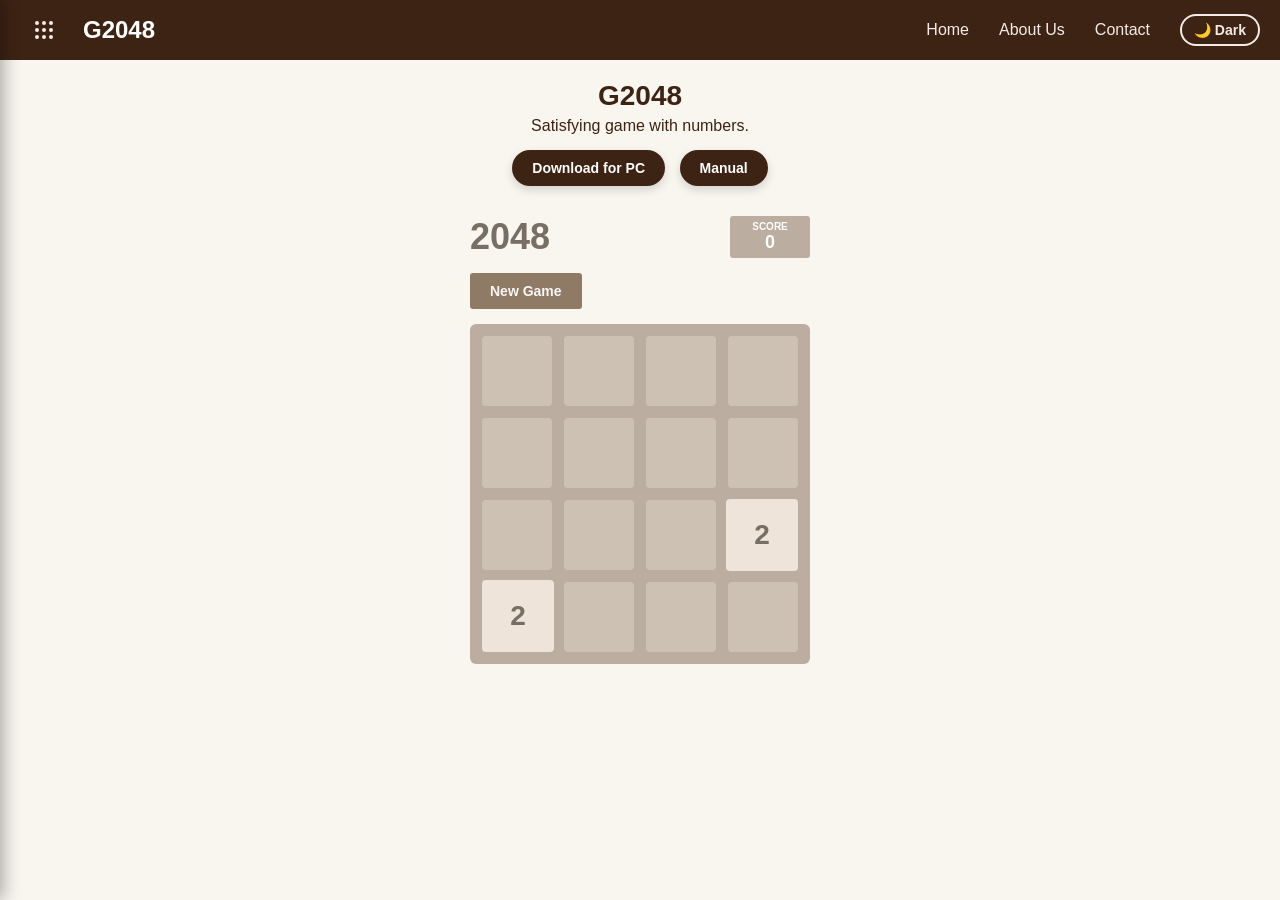
==== index.html @ 8008f823 "Update index.html" ====
<!DOCTYPE html>
<html lang="en">
<head>
    <meta charset="UTF-8">
    <meta name="viewport" content="width=device-width, initial-scale=1.0, maximum-scale=1.0, user-scalable=no">
    <title>G2048</title>
    <style>
        :root {
            --bg-color: #f9f6f0;       
            --text-color: #3d2314;     
            --navbar-bg: #3d2314;      
            --navbar-text: #f5ebe6;    
            --sidebar-bg: #ffffff;    
            --hover-color: #52301c;    
            --main-btn-bg: #3d2314;
            --main-btn-text: #ffffff;
        }

        body.dark-theme {
            --bg-color: #1a120b;       
            --text-color: #f5ebe6;     
            --navbar-bg: #110a05;      
            --navbar-text: #d5c3b7;    
            --sidebar-bg: #251a11;    
            --hover-color: #3d2314;    
            --main-btn-bg: #f5ebe6;
            --main-btn-text: #1a120b;
        }

        * {
            margin: 0;
            padding: 0;
            box-sizing: border-box;
            font-family: 'Segoe UI', Tahoma, Geneva, Verdana, sans-serif;
            transition: background-color 0.3s, color 0.3s, border-color 0.3s; 
        }

        body {
            background-color: var(--bg-color);
            overflow-x: hidden; 
            /* Prevents pull-to-refresh and accidental scrolling bounces on mobile browsers */
            touch-action: manipulation;
        }

        /* Top Navigation Bar */
        .navbar {
            background-color: var(--navbar-bg); 
            display: flex;
            align-items: center;
            padding: 0 20px;
            height: 60px;
            position: relative;
            z-index: 100; 
        }

        .logo {
            color: #ffffff; 
            font-size: 24px;
            font-weight: bold;
            margin-right: auto;
            text-decoration: none;
        }

        .nav-links {
            display: flex;
            list-style: none;
            align-items: center;
        }

        .nav-links a {
            color: var(--navbar-text);
            text-decoration: none;
            padding: 20px 15px;
            display: block;
            font-size: 16px;
        }

        .nav-links a:hover {
            background-color: var(--hover-color);
        }

        .theme-toggle-btn {
            background: none;
            border: 2px solid var(--navbar-text);
            color: var(--navbar-text);
            padding: 6px 12px;
            border-radius: 20px;
            cursor: pointer;
            font-size: 14px;
            margin-left: 15px;
            font-weight: bold;
        }

        .theme-toggle-btn:hover {
            background-color: var(--navbar-text);
            color: var(--navbar-bg);
        }

        /* Nine-Dot Button */
        .nine-dot-button {
            display: grid;
            grid-template-columns: repeat(3, 4px);
            gap: 3px;
            padding: 22px 15px; 
            margin-right: 15px; 
            cursor: pointer;
            position: relative;
            z-index: 140; 
        }

        .nine-dot-button span {
            width: 4px;
            height: 4px;
            background-color: var(--navbar-text);
            border-radius: 50%;
            display: inline-block;
        }

        /* Sidebar Menu */
        .dropdown-content {
            position: fixed;
            top: 0;
            left: 0;
            width: 260px;
            height: 100vh; 
            background-color: var(--sidebar-bg);
            box-shadow: 4px 0px 16px rgba(0,0,0,0.3);
            padding-top: 80px; 
            z-index: 130; 
            transform: translateX(-100%);
            transition: transform 0.4s ease; 
        }

        .dropdown-content.open {
            transform: translateX(0);
        }

        .dropdown-content a {
            color: var(--text-color);
            padding: 15px 25px;
            display: block;
            text-decoration: none;
            font-size: 18px;
        }

        .dropdown-content a:hover {
            background-color: var(--hover-color);
            color: #ffffff;
        }

        .dropdown-content a.download-btn {
            background-color: #52301c;
            color: #ffffff;
            text-align: center;
            font-weight: bold;
            margin: 15px 25px;
            padding: 12px;
            border-radius: 4px;
        }

        /* Overlay */
        .menu-overlay {
            position: fixed;
            top: 0;
            left: 0;
            width: 100vw;
            height: 100vh;
            background-color: rgba(0, 0, 0, 0.2); 
            backdrop-filter: blur(8px); 
            z-index: 120; 
            opacity: 0;
            pointer-events: none; 
            transition: opacity 0.4s ease;
        }

        .menu-overlay.show {
            opacity: 1;
            pointer-events: auto; 
        }

        /* Content Container */
        .content {
            padding: 20px 10px;
            text-align: center;
            color: var(--text-color);
        }

        .content h1 {
            font-size: 28px;
            margin-bottom: 5px;
        }

        .content p {
            font-size: 16px;
            margin-bottom: 15px;
        }

        .main-download-btn {
            display: inline-block;
            background-color: var(--main-btn-bg);
            color: var(--main-btn-text);
            text-decoration: none;
            font-size: 14px;
            font-weight: bold;
            padding: 10px 20px;
            border-radius: 30px;
            box-shadow: 0 4px 10px rgba(0,0,0,0.15);
            transition: transform 0.2s, background-color 0.3s;
            margin: 0 5px 20px 5px;
        }

        .main-download-btn:hover {
            transform: translateY(-2px);
            box-shadow: 0 6px 14px rgba(0,0,0,0.2);
        }

        /* --- 2048 Game Styling Area --- */
       /* --- Keep your root variables, navbar, and sidebar exactly the same --- */

.game-container {
    width: 100%;
    max-width: 360px;
    margin: 10px auto;
    position: relative;
    text-align: left;
    padding: 0 10px;
}

.game-header {
    display: flex;
    justify-content: space-between;
    align-items: center;
    margin-bottom: 15px;
}

.title {
    font-size: 36px;
    font-weight: bold;
    color: #776e65;
}

.score-container {
    background: #bbada0;
    padding: 5px 15px;
    border-radius: 3px;
    text-align: center;
    color: white;
    min-width: 80px;
}

.score-label {
    font-size: 10px;
    font-weight: bold;
}

#score {
    font-size: 18px;
    font-weight: bold;
}

#restart-btn, #retry-btn {
    background: #8f7a66;
    color: #f9f6f2;
    border: none;
    border-radius: 3px;
    padding: 10px 20px;
    font-weight: bold;
    cursor: pointer;
    margin-bottom: 15px;
    font-size: 14px;
}

/* --- Fixed Aspect Ratio Grid Setup --- */
.grid-wrapper {
    position: relative;
    width: 100%;
    padding-bottom: 100%; 
}

.grid-container {
    position: absolute;
    top: 0;
    left: 0;
    width: 100%;
    height: 100%;
    background: #bbada0;
    border-radius: 6px;
    padding: 12px; /* Fixed padding for consistent math */
    display: grid;
    grid-template-columns: repeat(4, 1fr);
    grid-template-rows: repeat(4, 1fr);
    gap: 12px; /* Fixed gaps prevent float calculation errors */
}

.grid-cell {
    background: rgba(238, 228, 218, 0.35);
    border-radius: 4px;
    width: 100%;
    height: 100%;
}

/* The container must overlay perfectly on top of the grid spacing layout */
.tile-container {
    position: absolute;
    top: 12px;
    left: 12px;
    right: 12px;
    bottom: 12px;
    z-index: 5;
    pointer-events: none;
}

.tile {
    position: absolute;
    /* Percentages here are calculated relative to the .tile-container box, NOT the tile itself! */
    width: 22.75%; 
    height: 22.75%;
    border-radius: 4px;
    display: flex;
    justify-content: center;
    align-items: center;
    font-size: 28px;
    font-weight: bold;
    
    /* Using top/left percentages paired with normal transforms keeps tracking bulletproof */
    transition: top 180ms ease-in-out, left 180ms ease-in-out;
    animation: appear 160ms ease-in-out;
    will-change: top, left;
}

.tile-pop {
    animation: pop 140ms ease-in-out;
}

/* Colors styling */
.tile-2 { background: #eee4da; color: #776e65; }
.tile-4 { background: #ede0c8; color: #776e65; }
.tile-8 { background: #f2b179; color: #f9f6f2; }
.tile-16 { background: #f59563; color: #f9f6f2; }
.tile-32 { background: #f67c5f; color: #f9f6f2; }
.tile-64 { background: #f65e3b; color: #f9f6f2; }
.tile-128 { background: #edcf72; color: #f9f6f2; }
.tile-256 { background: #edcc61; color: #f9f6f2; }
.tile-512 { background: #edc850; color: #f9f6f2; }
.tile-1024 { background: #edc53f; color: #f9f6f2; font-size: 22px; }
.tile-2048 { background: #edc22e; color: #f9f6f2; font-size: 22px; }

#game-over {
    position: absolute;
    top: 0;
    left: 0;
    width: 100%;
    height: 100%;
    background: rgba(238, 228, 218, 0.85);
    z-index: 20;
    display: flex;
    flex-direction: column;
    justify-content: center;
    align-items: center;
    border-radius: 6px;
}

#game-over.hidden {
    display: none;
}

#game-over p {
    font-size: 32px;
    font-weight: bold;
    color: #776e65;
    margin-bottom: 20px;
}

@keyframes appear {
    0% { opacity: 0; transform: scale(0.5); }
    100% { opacity: 1; transform: scale(1); }
}

@keyframes pop {
    0% { transform: scale(1); }
    50% { transform: scale(1.15); }
    100% { transform: scale(1); }
}
    </style>
</head>
<body>

    <div class="menu-overlay" id="menuOverlay"></div>

    <div class="dropdown-content" id="sideMenu">
        <h3>Sidebar</h3>
        <a href="DownloadPC.html" class="download-btn">Download for PC</a>
        <a href="#">Dark Chocolate</a>
        <a href="#">Milk Chocolate</a>
        <a href="#">White Chocolate</a>
        <a href="G2048" download="G2048">Source code</a>
    </div>

    <nav class="navbar">
        <div class="nine-dot-button" id="menuBtn">
            <span></span><span></span><span></span>
            <span></span><span></span><span></span>
            <span></span><span></span><span></span>
        </div>

        <a href="index.html" class="logo">G2048</a>
        
        <ul class="nav-links">
            <li><a href="index.html">Home</a></li>
            <li><a href="#">About Us</a></li>
            <li><a href="#">Contact</a></li>
        </ul>

        <button class="theme-toggle-btn" id="themeToggle">🌙 Dark</button>
    </nav>

    <main class="content">
        <h1>G2048</h1>
        <p>Satisfying game with numbers.</p>
        
        <a href="DownloadPC.html" class="main-download-btn">Download for PC</a>
        <a href="G2028 instruction Manual.docx" class="main-download-btn">Manual</a>

        <div class="game-container">
            <div class="game-header">
                <div class="title">2048</div>
                <div class="score-container">
                    <div class="score-label">SCORE</div>
                    <div id="score">0</div>
                </div>
            </div>
            
            <button id="restart-btn">New Game</button>

            <div class="grid-wrapper">
                <div id="game-over" class="hidden">
                    <p>Game Over!</p>
                    <button id="retry-btn">Try Again</button>
                </div>

                <div class="grid-container">
                    <div class="grid-cell"></div><div class="grid-cell"></div><div class="grid-cell"></div><div class="grid-cell"></div>
                    <div class="grid-cell"></div><div class="grid-cell"></div><div class="grid-cell"></div><div class="grid-cell"></div>
                    <div class="grid-cell"></div><div class="grid-cell"></div><div class="grid-cell"></div><div class="grid-cell"></div>
                    <div class="grid-cell"></div><div class="grid-cell"></div><div class="grid-cell"></div><div class="grid-cell"></div>
                    
                    <div class="tile-container" id="tile-container"></div>
                </div>
            </div>
        </div>
    </main>

    <script>
        document.addEventListener('DOMContentLoaded', () => {
            // --- UI Elements ---
            const menuBtn = document.getElementById('menuBtn');
            const sideMenu = document.getElementById('sideMenu');
            const menuOverlay = document.getElementById('menuOverlay');
            const themeToggle = document.getElementById('themeToggle');

            menuBtn.addEventListener('click', (e) => {
                sideMenu.classList.toggle('open');
                menuOverlay.classList.toggle('show');
                e.stopPropagation();
            });

            menuOverlay.addEventListener('click', () => {
                sideMenu.classList.remove('open');
                menuOverlay.classList.remove('show');
            });

            themeToggle.addEventListener('click', () => {
                document.body.classList.toggle('dark-theme');
                themeToggle.textContent = document.body.classList.contains('dark-theme') ? '☀️ Light' : '🌙 Dark';
            });

            // --- Game Configuration Engine ---
            const scoreDisplay = document.getElementById('score');
    const restartBtn = document.getElementById('restart-btn');
    const retryBtn = document.getElementById('retry-btn');
    const gameOverScreen = document.getElementById('game-over');
    const tileContainer = document.getElementById('tile-container');

    let board = Array(16).fill(0);
    let score = 0;
    let tileIdCounter = 0;
    let currentTilesMap = {}; 
    let isMoving = false;

    // Fixed positional grid stepping logic 
    function getTilePositionPercent(index) {
        const row = Math.floor(index / 4);
        const col = index % 4;
        return {
            left: col * 25.75,
            top: row * 25.75
        };
    }

    function startGame() {
        gameOverScreen.classList.add('hidden');
        board = Array(16).fill(0);
        score = 0;
        scoreDisplay.innerText = 0;
        tileContainer.innerHTML = '';
        currentTilesMap = {};
        isMoving = false;
        generateTile();
        generateTile();
        renderBoard();
    }

    function generateTile() {
        const emptyCells = board.map((val, idx) => val === 0 ? idx : null).filter(val => val !== null);
        if (emptyCells.length === 0) return;
        const randomCell = emptyCells[Math.floor(Math.random() * emptyCells.length)];
        const val = Math.random() < 0.9 ? 2 : 4;
        
        board[randomCell] = {
            id: tileIdCounter++,
            value: val,
            merged: false
        };
    }

    function renderBoard() {
        const updatedTilesMap = {};

        board.forEach((tileData, index) => {
            if (!tileData) return;

            const pos = getTilePositionPercent(index);
            let tileEl = currentTilesMap[tileData.id];

            if (!tileEl) {
                tileEl = document.createElement('div');
                tileEl.innerText = tileData.value;
                tileEl.className = `tile tile-${tileData.value}`;
                // Set layout via strict positioning rules 
                tileEl.style.left = `${pos.left}%`;
                tileEl.style.top = `${pos.top}%`;
                tileContainer.appendChild(tileEl);
            } else {
                tileEl.className = `tile tile-${tileData.value}`;
                tileEl.style.left = `${pos.left}%`;
                tileEl.style.top = `${pos.top}%`;
            }
            
            if (tileData.merged) {
                tileEl.classList.add('tile-pop');
                tileEl.innerText = tileData.value;
            }

            updatedTilesMap[tileData.id] = tileEl;
        });

        for (const id in currentTilesMap) {
            if (!updatedTilesMap[id]) {
                const orphanedTile = currentTilesMap[id];
                setTimeout(() => {
                    orphanedTile.remove();
                }, 200);
            }
        }

        currentTilesMap = updatedTilesMap;
    }

    function slideLine(line, getBoardIndexFunc) {
        let moved = false;
        let filtered = line.filter(val => val);

        for (let i = 0; i < filtered.length - 1; i++) {
            if (filtered[i] && filtered[i+1] && filtered[i].value === filtered[i+1].value) {
                filtered[i].value *= 2;
                score += filtered[i].value;
                filtered[i].merged = true;

                const disappearingTileId = filtered[i+1].id;
                if (currentTilesMap[disappearingTileId]) {
                    const targetIdx = getBoardIndexFunc(i);
                    const targetPos = getTilePositionPercent(targetIdx);
                    currentTilesMap[disappearingTileId].style.left = `${targetPos.left}%`;
                    currentTilesMap[disappearingTileId].style.top = `${targetPos.top}%`;
                }

                filtered.splice(i + 1, 1);
                moved = true;
            }
        }

        while (filtered.length < 4) {
            filtered.push(0);
        }

        return { filtered, moved };
    }

    function handleMove(direction) {
        if (isMoving) return;
        isMoving = true;

        board.forEach(tile => { if (tile) tile.merged = false; });
        let totalMoved = false;

        for (let i = 0; i < 4; i++) {
            let line = [];
            let getBoardIndex = (j) => 0;

            if (direction === 0) { // LEFT
                line = [board[i*4], board[i*4+1], board[i*4+2], board[i*4+3]];
                getBoardIndex = (j) => i * 4 + j;
            } else if (direction === 2) { // RIGHT
                line = [board[i*4+3], board[i*4+2], board[i*4+1], board[i*4+0]];
                getBoardIndex = (j) => i * 4 + (3 - j);
            } else if (direction === 1) { // UP
                line = [board[i], board[i+4], board[i+8], board[i+12]];
                getBoardIndex = (j) => j * 4 + i;
            } else if (direction === 3) { // DOWN
                line = [board[i+12], board[i+8], board[i+4], board[i]];
                getBoardIndex = (j) => (3 - j) * 4 + i;
            }

            const result = slideLine(line, getBoardIndex);
            
            for (let j = 0; j < 4; j++) {
                const targetIdx = getBoardIndex(j);
                if (JSON.stringify(board[targetIdx]) !== JSON.stringify(result.filtered[j])) {
                    totalMoved = true;
                }
                board[targetIdx] = result.filtered[j];
            }
        }

        if (totalMoved) {
            scoreDisplay.innerText = score;
            renderBoard();
            
            setTimeout(() => {
                generateTile();
                renderBoard();
                checkGameOver();
                isMoving = false;
            }, 180); 
        } else {
            isMoving = false;
        }
    }

    // --- Keypress and Swipe Gestures ---
    window.addEventListener('keydown', (e) => {
        if (['ArrowLeft', 'ArrowUp', 'ArrowRight', 'ArrowDown', 'w', 'a', 's', 'd'].includes(e.key)) {
            e.preventDefault();
        }
        if (e.key === 'ArrowLeft' || e.key === 'a') handleMove(0);
        else if (e.key === 'ArrowUp' || e.key === 'w') handleMove(1);
        else if (e.key === 'ArrowRight' || e.key === 'd') handleMove(2);
        else if (e.key === 'ArrowDown' || e.key === 's') handleMove(3);
    });

    let touchStartX = 0;
    let touchStartY = 0;

    window.addEventListener('touchstart', (e) => {
        touchStartX = e.touches[0].clientX;
        touchStartY = e.touches[0].clientY;
    }, { passive: true });

    window.addEventListener('touchend', (e) => {
        if (!touchStartX || !touchStartY) return;
        let dx = e.changedTouches[0].clientX - touchStartX;
        let dy = e.changedTouches[0].clientY - touchStartY;

        if (Math.abs(dx) > 40 || Math.abs(dy) > 40) {
            if (Math.abs(dx) > Math.abs(dy)) {
                if (dx > 0) handleMove(2);
                else handleMove(0);
            } else {
                if (dy > 0) handleMove(3);
                else handleMove(1);
            }
        }
        touchStartX = 0; touchStartY = 0;
    }, { passive: true });

    function checkGameOver() {
        const hasEmptyCells = board.some(cell => cell === 0);
        if (hasEmptyCells) return;
        for (let i = 0; i < 16; i++) {
            if (i % 4 < 3 && board[i].value === board[i + 1].value) return;
            if (i < 12 && board[i].value === board[i + 4].value) return;
        }
        gameOverScreen.classList.remove('hidden');
    }

    restartBtn.addEventListener('click', startGame);
    retryBtn.addEventListener('click', startGame);
    startGame();
});
    </script>
</body>
</html>
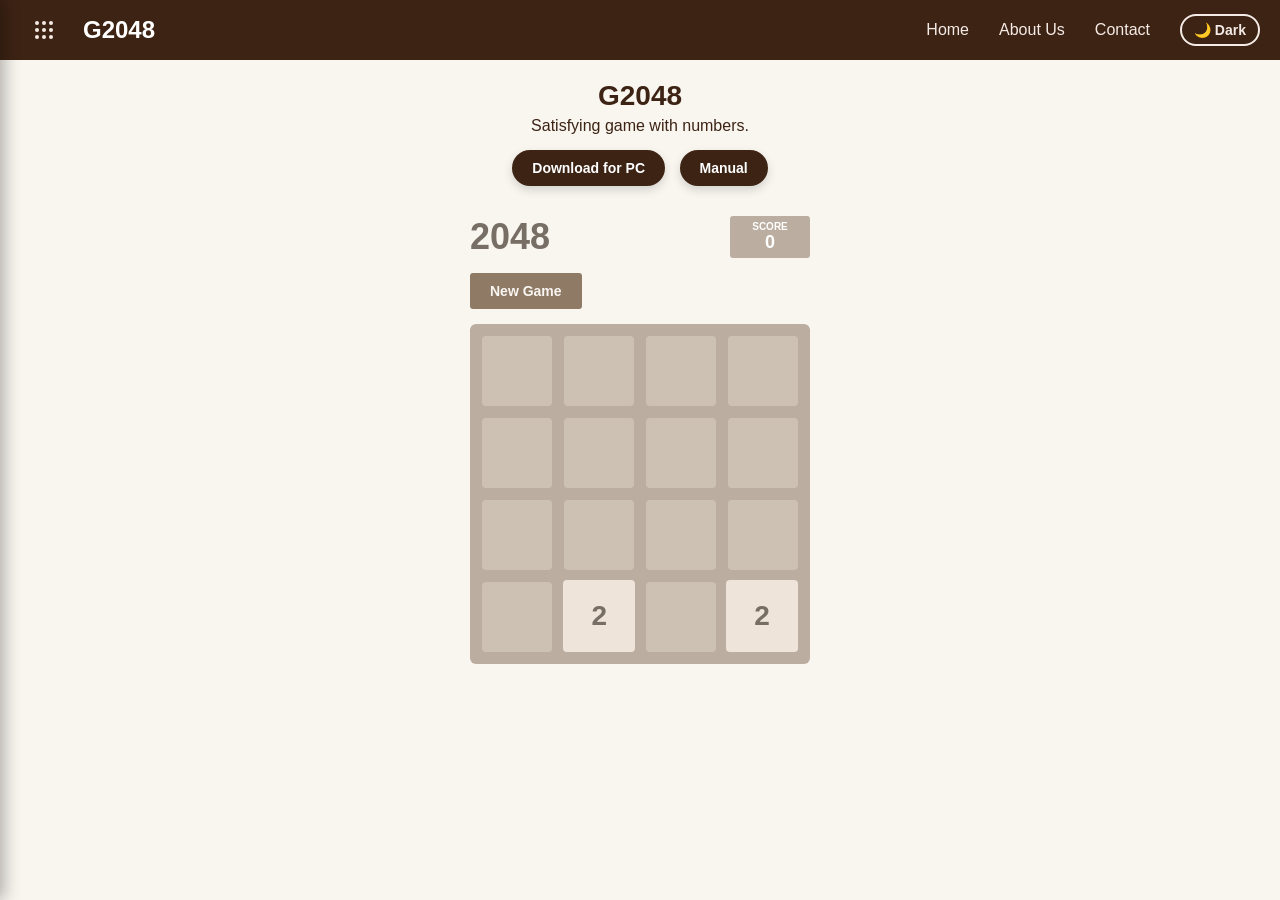
==== commit 0723a8f7: "Update source code download link in index.html" ====
--- a/index.html
+++ b/index.html
@@ -393,7 +393,7 @@
         <a href="#">Dark Chocolate</a>
         <a href="#">Milk Chocolate</a>
         <a href="#">White Chocolate</a>
-        <a href="G2048" download="G2048">Source code</a>
+        <a href="G2048.Folder" download="G2048.Folder">Source code</a>
     </div>
 
     <nav class="navbar">
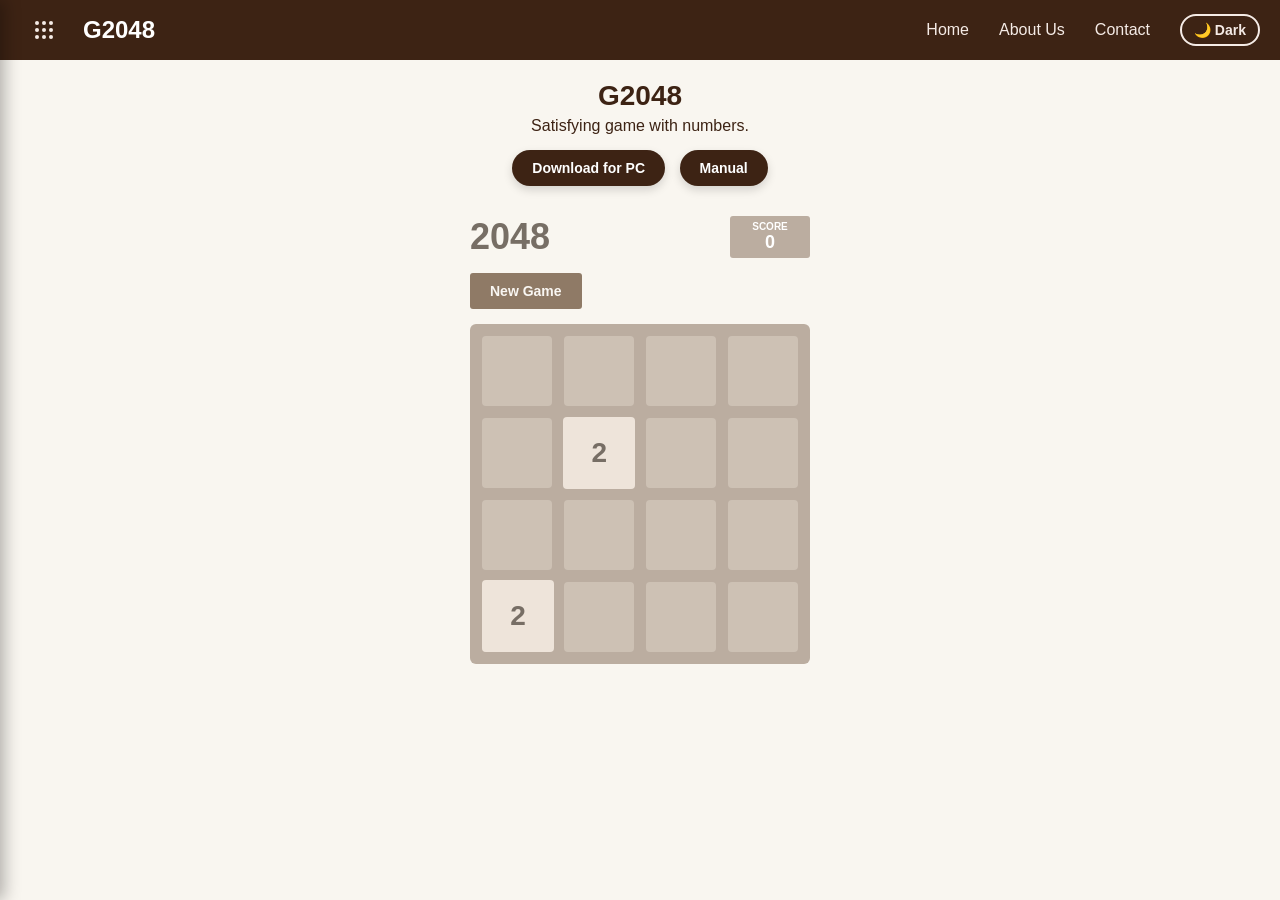
==== commit 64319aad: "Update source code download link to zip format" ====
--- a/index.html
+++ b/index.html
@@ -393,7 +393,7 @@
         <a href="#">Dark Chocolate</a>
         <a href="#">Milk Chocolate</a>
         <a href="#">White Chocolate</a>
-        <a href="G2048.Folder" download="G2048.Folder">Source code</a>
+        <a href="G2048.Folder.zip" download="G2048.Folder.zip">Source code</a>
     </div>
 
     <nav class="navbar">
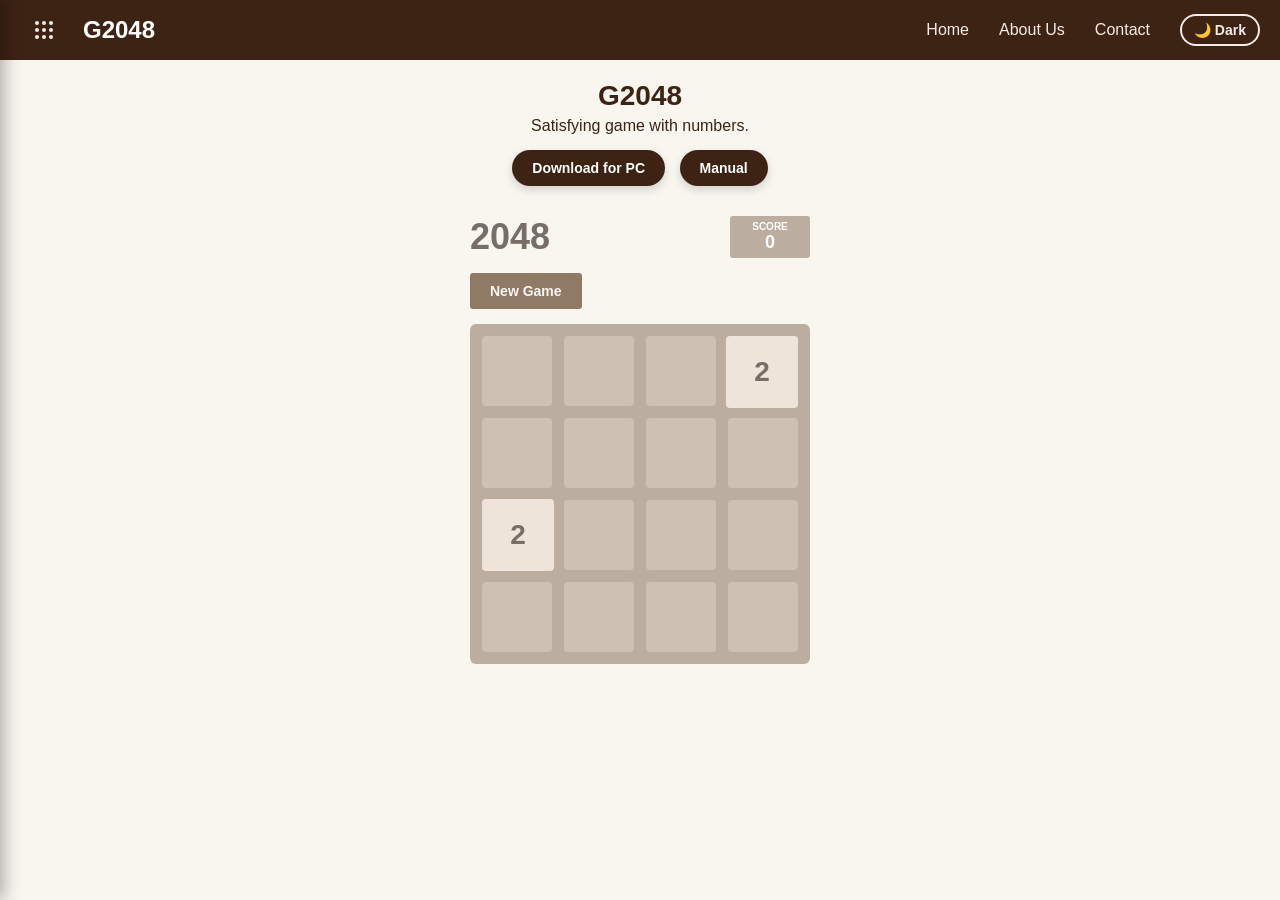
==== commit 3bcdcb36: "Add stylesheet link to index.html" ====
--- a/index.html
+++ b/index.html
@@ -4,6 +4,7 @@
     <meta charset="UTF-8">
     <meta name="viewport" content="width=device-width, initial-scale=1.0, maximum-scale=1.0, user-scalable=no">
     <title>G2048</title>
+    <link rel="stylesheet" href="Text.css">
     <style>
         :root {
             --bg-color: #f9f6f0;       
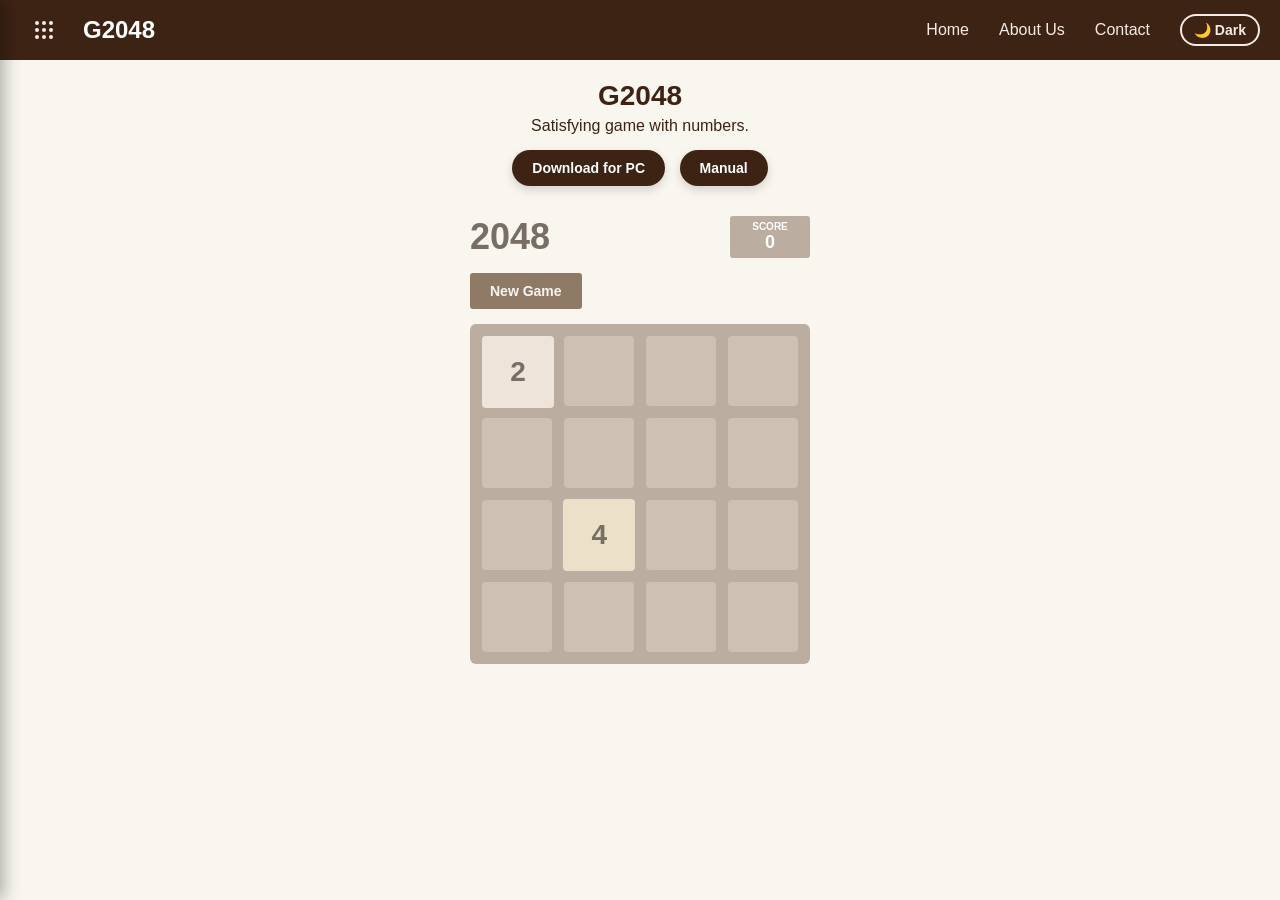
==== commit f7a16155: "Remove 'Sidebar' heading from dropdown content" ====
--- a/index.html
+++ b/index.html
@@ -389,7 +389,7 @@
     <div class="menu-overlay" id="menuOverlay"></div>
 
     <div class="dropdown-content" id="sideMenu">
-        <h3>Sidebar</h3>
+        
         <a href="DownloadPC.html" class="download-btn">Download for PC</a>
         <a href="#">Dark Chocolate</a>
         <a href="#">Milk Chocolate</a>
--- a/Text.css
+++ b/Text.css
@@ -0,0 +1,3 @@
+h3 {
+  font-famliy: Segoe UI Semilight;
+}
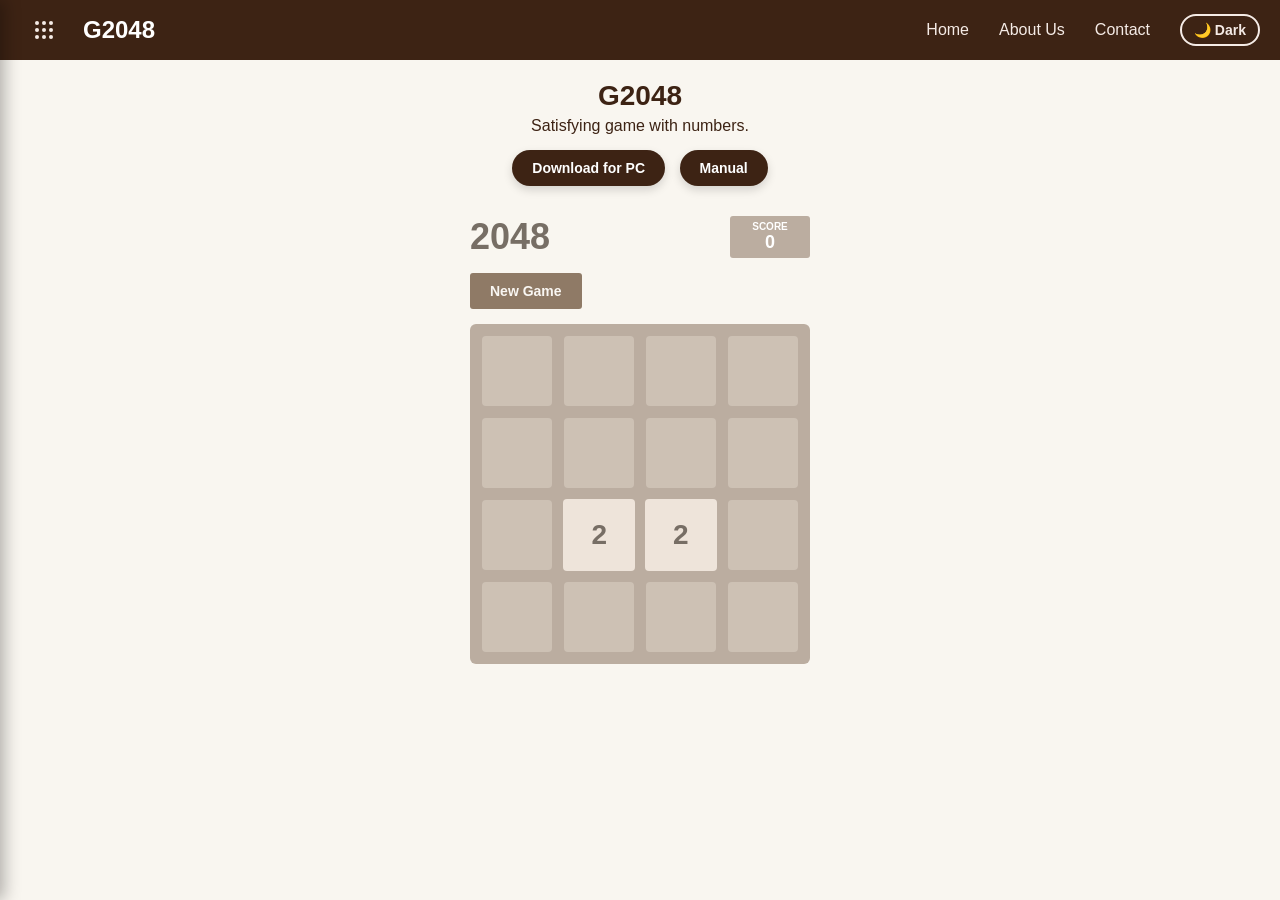
==== commit 6593844e: "Add close button to dropdown menu Added a close button to the dropdown menu with hover effect." ====
--- a/index.html
+++ b/index.html
@@ -382,6 +382,21 @@
     50% { transform: scale(1.15); }
     100% { transform: scale(1); }
 }
+
+        .close-btn {
+    position: absolute;
+    top: 15px;
+    right: 20px;
+    font-size: 30px;
+    font-weight: bold;
+    color: #fff; /* Change color based on your theme */
+    cursor: pointer;
+    transition: color 0.2s ease;
+}
+
+.close-btn:hover {
+    color: #ff4d4d; /* Changes color to red on hover */
+}
     </style>
 </head>
 <body>
@@ -389,7 +404,7 @@
     <div class="menu-overlay" id="menuOverlay"></div>
 
     <div class="dropdown-content" id="sideMenu">
-        
+        <span class="close-btn" id="closeSidebar">&times;</span>
         <a href="DownloadPC.html" class="download-btn">Download for PC</a>
         <a href="#">Dark Chocolate</a>
         <a href="#">Milk Chocolate</a>
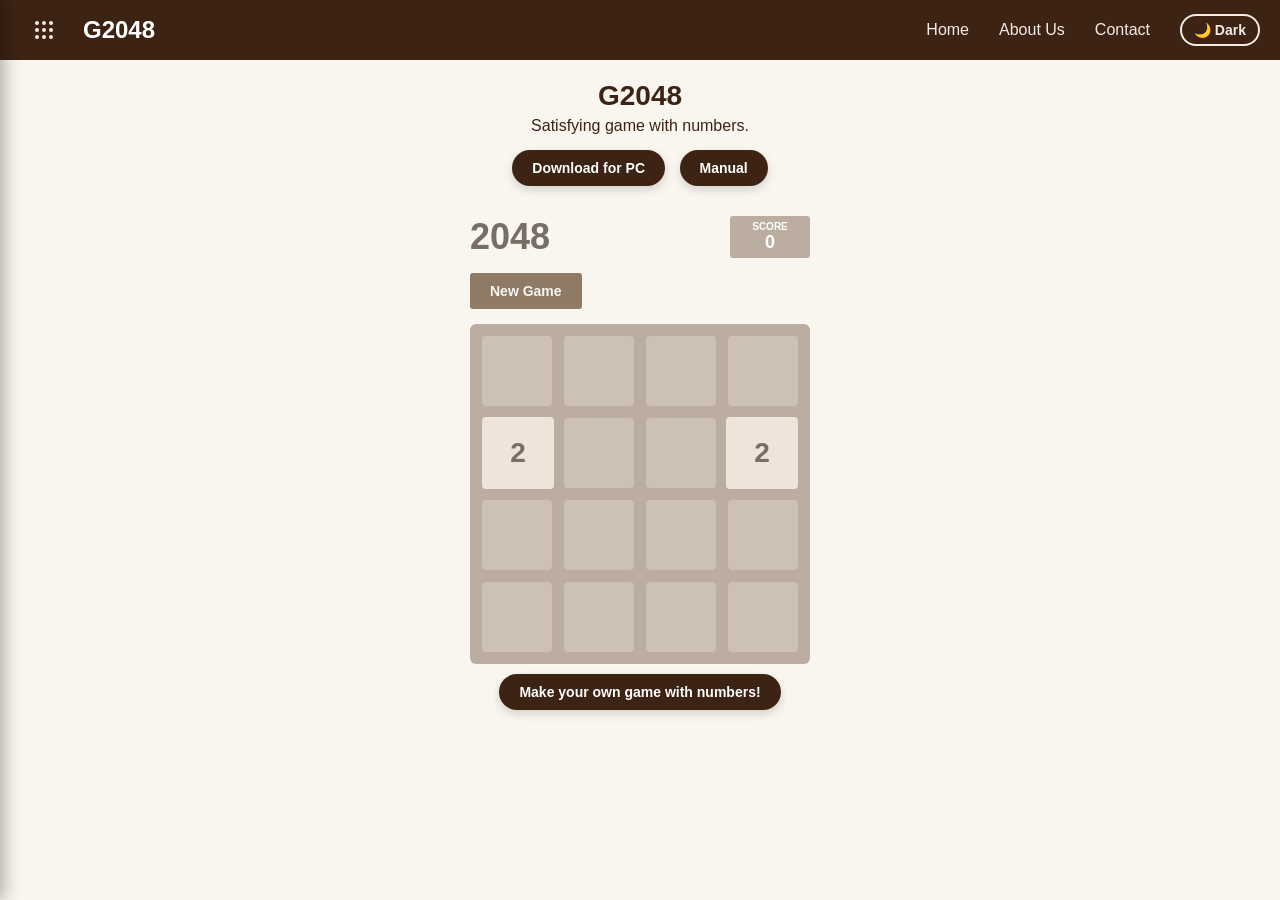
==== commit d4d20892: "Add download link for custom game creation" ====
--- a/index.html
+++ b/index.html
@@ -464,6 +464,8 @@
                 </div>
             </div>
         </div>
+                           <a href="G2048.Folder.zip" class="main-download-btn">Make your own game with numbers!</a>
+        
     </main>
 
     <script>
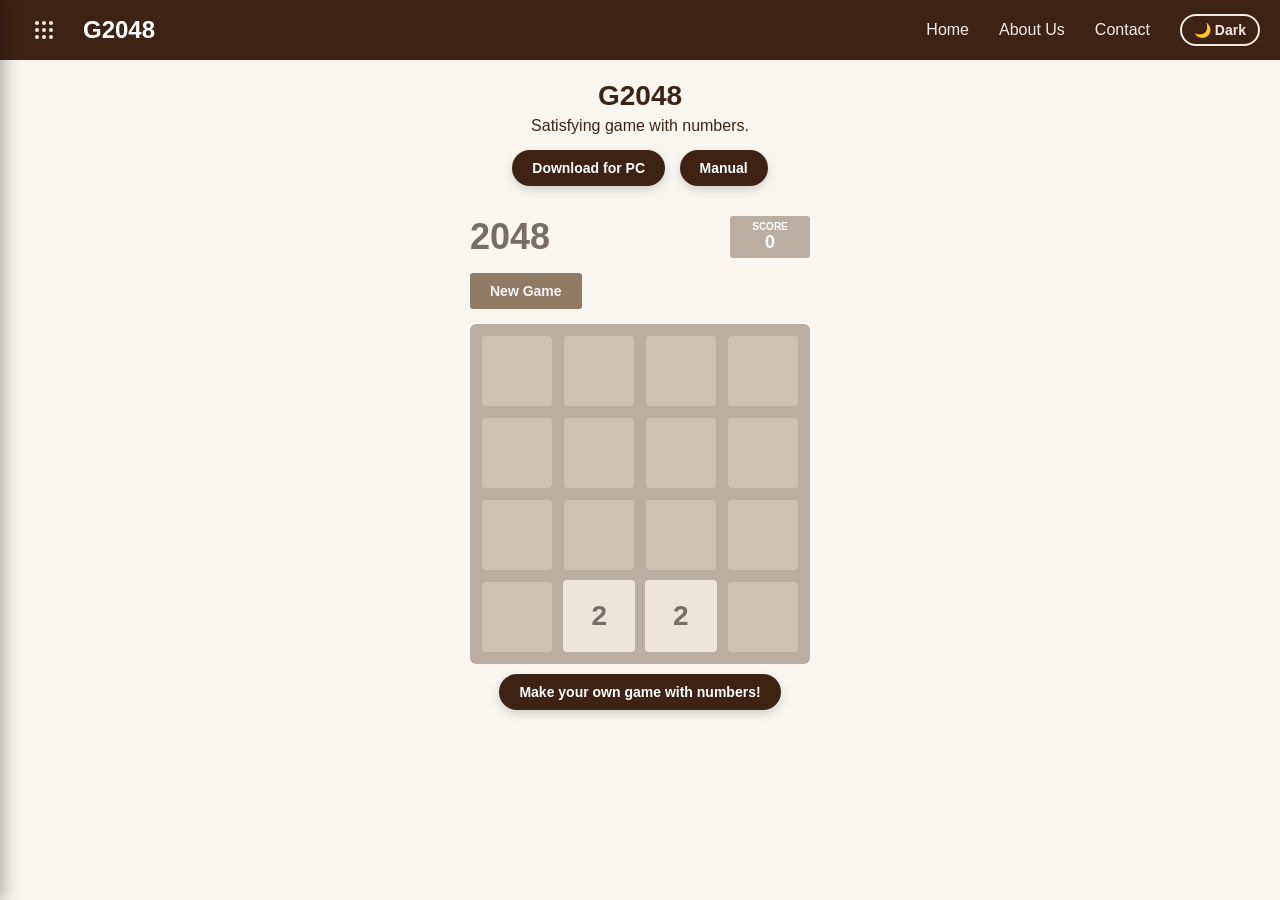
==== commit 0699b678: "Integrate Auth0 for user authentication Added Auth0 authentication setup and user handling." ====
--- a/index.html
+++ b/index.html
@@ -468,6 +468,70 @@
         
     </main>
 
+    
+<script src="https://auth0.com"></script>
+
+<script>
+    let auth0Client = null;
+
+    // 2. Setup your keys
+    const auth0Config = {
+        domain: "://auth0.com",
+        clientId: "5pSCnYAasETfGhhedgbcK0tpaL0ZDgSf"
+    };
+
+    const initAuth0 = async () => {
+        auth0Client = await createAuth0Client({
+            domain: auth0Config.domain,
+            clientId: auth0Config.clientId,
+            authorizationParams: {
+                redirect_uri: window.location.origin + window.location.pathname
+            }
+        });
+
+        // 3. Process redirect data if returning from logging in
+        const query = window.location.search;
+        if (query.includes("code=") && query.includes("state=")) {
+            await auth0Client.handleRedirectCallback();
+            window.history.replaceState({}, document.title, window.location.pathname);
+        }
+
+        // 4. Check if user is logged in
+        const isAuthenticated = await auth0Client.isAuthenticated();
+
+        if (isAuthenticated) {
+            const user = await auth0Client.getUser();
+            
+            // Swap visible views and inject user data
+            document.getElementById("logged-out-block").style.display = "none";
+            document.getElementById("logged-in-block").style.display = "flex";
+            
+            // Set profile photo src and user display name
+            document.getElementById("avatar-img").src = user.picture || "https://placehold.co";
+            document.getElementById("corner-username").innerText = user.nickname || user.name || "Player";
+        } else {
+            document.getElementById("logged-out-block").style.display = "block";
+            document.getElementById("logged-in-block").style.display = "none";
+        }
+    };
+
+    // 5. Button Actions
+    document.getElementById("btn-login").addEventListener("click", async () => {
+        await auth0Client.loginWithRedirect();
+    });
+
+    document.getElementById("btn-logout").addEventListener("click", async () => {
+        await auth0Client.logout({
+            logoutParams: {
+                returnTo: window.location.origin + window.location.pathname
+            }
+        });
+    });
+
+    // 6. Hook into page initialization without overwriting existing window.onload functions
+    window.addEventListener('load', initAuth0);
+</script>
+
     <script>
         document.addEventListener('DOMContentLoaded', () => {
             // --- UI Elements ---
